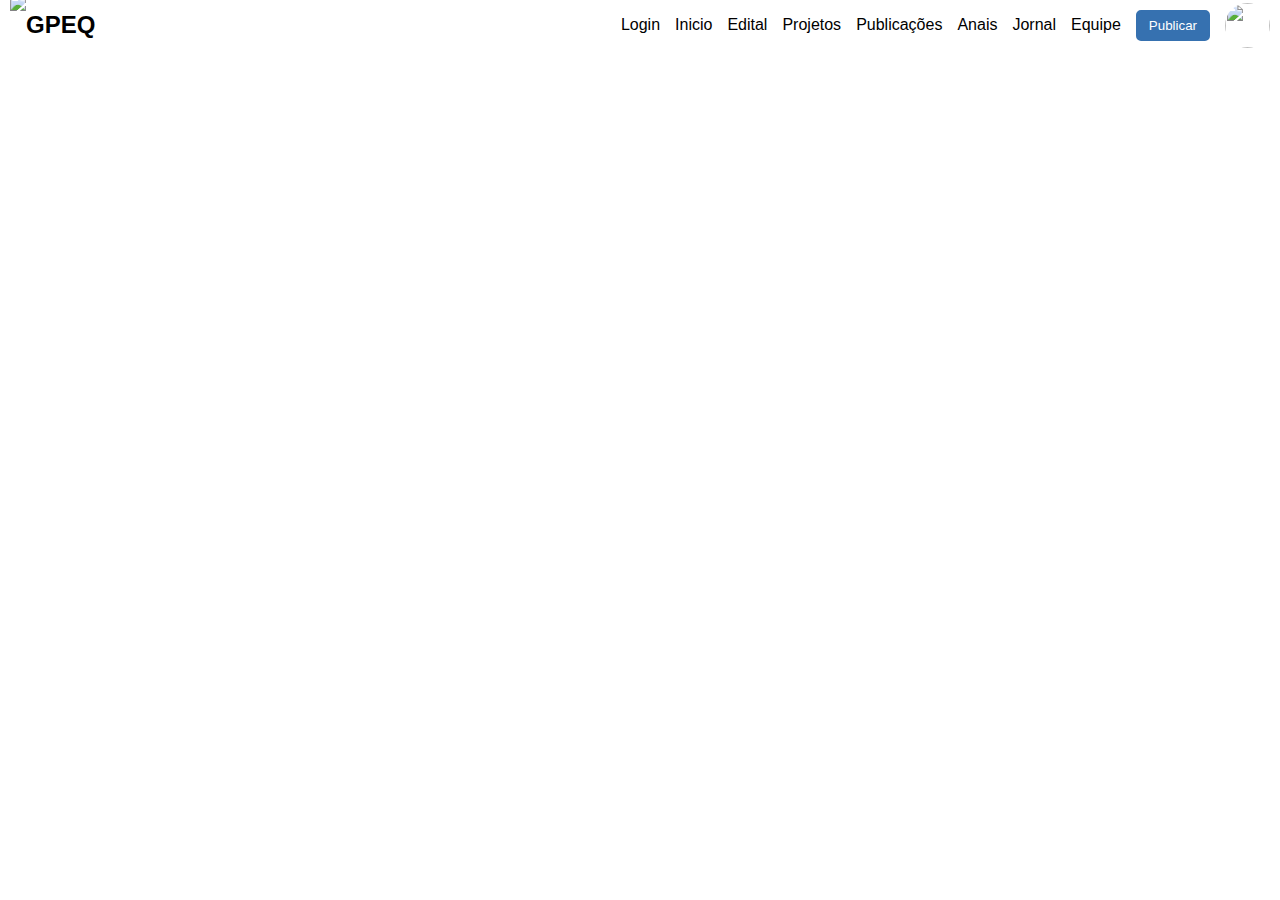
==== tela GPQ sem wp/indexAnais.html @ d1a18e75 "Add files via upload" ====
<!DOCTYPE html>
<html lang="en">
<head>
    <meta charset="UTF-8">
    <meta name="viewport" content="width=device-width, initial-scale=1.0">
    <title>Anais</title>
    <link rel="stylesheet" href="./style.css">
    <link rel="shortcut icon" href="/logo gpeq.png" type="image/x-icon">

</head>
<body>

    <!-- PARTE CABEÇA -->
    <header>
        <section class="top">
            <div class="logo-container">
                <img id="icone" src="/logo gpeq.png">
                <p id="nome-logo">GPEQ</p>
            </div>
            <div class="opcoes">
                <a href="./indexLogin.html">Login</a>
                <a href="./index.html">Inicio</a>
                <a href="./indexEdital.html">Edital</a>
                <a href="./indexProjetos.html">Projetos</a>
                <a href="./indexPublicacoes.html">Publicações</a>
                <a href="./indexAnais.html">Anais</a>
                <a href="./indexJornal.html">Jornal</a>
                <a href="./indexEquipe.html">Equipe</a>
                <button id="publicar">Publicar</button>
                <img id="perfil" src="/76f3f3007969fd3b6db21c744e1ef289.jpg">
            </div>
        </section>
    </header>
---- tela GPQ sem wp/style.css ----
/* ESTILO DA PÁGINA INICIAL */

* {
  margin: 0;
  padding: 0;
  box-sizing: border-box;
  font-family: 'Lucida Sans', 'Lucida Sans Regular', 'Lucida Grande', 'Lucida Sans Unicode', Geneva, Verdana, sans-serif;
}

/* PARTE CABEÇA */

#icone {
    height: 60px; /*Esse é o icone menor da logo GPEQ*/
}

.top {
    display: flex;
    align-items: center;
    padding: 10px;
    height: 50px;
    background-color: #ffffff;
}

.logo-container {
    display: flex;
    align-items: center;
}

#nome-logo {
    font-weight: bold;
    font-size: 24px;
}

a {
    text-decoration: none;
    color: black;
}
.opcoes {
    display: flex;
    gap: 15px;
    align-items: center;
    margin-left: auto;
}

#publicar {
    padding: 5px 10px;
    cursor: pointer;
    border-radius: 5px;
    background-color: rgb(54, 113, 176);
    color: #ffffff;
    border: 3px solid rgb(54, 113, 176);
  }
  
  #perfil {
    border-radius: 50%;
    width: 45px;
    height: 45px;
  }
  




/* PARTE CORPO/ PÁGINA INICIAL */


.inicio-corpo {
    display: flex;
    justify-content: space-between;
    align-items: center;
    height: 450px;
    background-color: rgb(241, 241, 241);
    padding: 30px;
}

.texto-container {
    display: flex;
    flex-direction: column;
    justify-content: center;
    width: 50%;
    text-align: center; 
}

#icone-maior {
    width: 30%; 
}

.texto-container h2 {
    text-align: center;
    font-size: 50px;
}

.texto-container p {
    text-align: center;
    margin-top: 10px;
    font-size: 15px;
    color: rgb(145, 145, 145);
}

#explorar {
    background-color: rgb(54, 113, 176);
    color: #ffffff;
    padding: 15px 25px;
    border: none;
    border-radius: 5px;
    cursor: pointer;
    margin: 20px auto 0;
    display: block;
}

/* PARTE CORPO 2/ PÁGINA INICIAL */

.container-imagens {
    display: flex;
    align-items: flex-start;
    justify-content: center;
    gap: 20px;
    margin: 50px 50px;
}

.imagens-grid {
    display: grid;
    grid-template-columns: 1fr 1fr; 
    grid-gap: 10px;
}

.container-texto {
    display: flex;
    flex-direction: column;
    justify-content: center;
    width: 50%; 
    text-align: center; 
}

/* .container-imagens img {
    width: 250px;
    border-radius: 5px;
} */

.container-texto p {
    text-align: justify; 
    margin: 20px;
}

.imagens-container img{
    margin: 0 10px;
    
}

#img-1{
    height: 250px;
    width: 380px;
}



/* PARTE CORPO 3/ PÁGINA INICIAL */


.saiba {
    display: flex;
    align-items: center;
    justify-content: space-around; 
    background-color: rgb(237, 237, 237);
    padding: 10px 20px;
    gap: 20px; 
}

#img-saiba-mais {
    width: 25%;
}

.saiba-texto {
    display: flex;
    flex-direction: column;
    justify-content: center;
    align-items: center;
    width: 500px;
    text-align: center;
    gap: 10px; 
}

#saiba-mais {
    padding: 8px 16px;
    cursor: pointer;
    border-radius: 5px;
    background-color: rgb(54, 113, 176);
    color: #ffffff;
    border: 3px solid rgb(54, 113, 176);
}


/* FOOTER/ DA PÁGINA INICIAL */


.rodapé {
    background-color: rgb(31, 72, 167);
    padding: 40px 50px; 
    box-shadow: 0 0 20px rgb(31, 72, 167);
    display: flex;
    justify-content: center;
    gap: 50px;
    /* flex-wrap: wrap; */
    text-align: center;
}

.rodapé div {
    flex: 1; /*tá, aqui as três divs vão ocupar o mesmo tamanho e ocupação em partes iguais do container  */
    min-width: 150px;
}

.rodapé h3 {
    margin-bottom: 10px;
}

.rodapé p {
    margin-bottom: 10px;
}

/* PARTE RESPONSIVA DA PARTE INICIAL */


@media (max-width: 767px) { 
/* PARTE CABEÇA / INICIAL */
  .opcoes{
    display: none; /*aqui eu tenho que criar uma barra escondida de menu com as opções*/
  }

  .top{
    display: flex;
    justify-content: space-between;
  }

/* PARTE DO CORPO */
  .texto-container h2{
    font-size:larger
  }

  .texto-container p{
    font-size:x-small
  }

  #explorar {
    height: auto; 
    width: 150px;
    font-size: xx-small;
    padding: 5px; 
}
  #icone-maior {
    width: 300px;

  }

/* PARTE DO CORPO 2*/

  .imagens-grid {
    display: grid;
    grid-template-columns: 1fr 1fr; 
    gap: 10px;
  }

  .imagens-grid img {
    max-width: 150px;
  }

  .container-text h3{
    font-size: small;
  }

  .container-texto p{
    font-size: xx-small;
  }

  .imagens-container{
    display: flex;
  }

  .imagens-container img {
    max-width: 100px; 
    height: 50px; 
  }

  #img-1{
    height: auto;
    width: 80px;
    margin: 1;
  }

  #img-2{
    height: 60px;
    margin: 0;
  }

  .saiba-texto{
    font-size: x-small;
  }

/* PARTE DO CORPO 3*/


  #saiba-mais{
    height: auto; 
    width: 100px;
    font-size: xx-small;
    padding: 5px; 
  }

  /* PARTE FOOTER INICIAL */

  .rodapé h3{
    font-size: x-small;
  }

  .rodapé p{
    font-size: xx-small;
    
  }

  .rodapé{
    flex-wrap: nowrap;
  }
}

/* PARTE ESTILIZAÇÂO TAMBÉM CONCLUIDAAA */
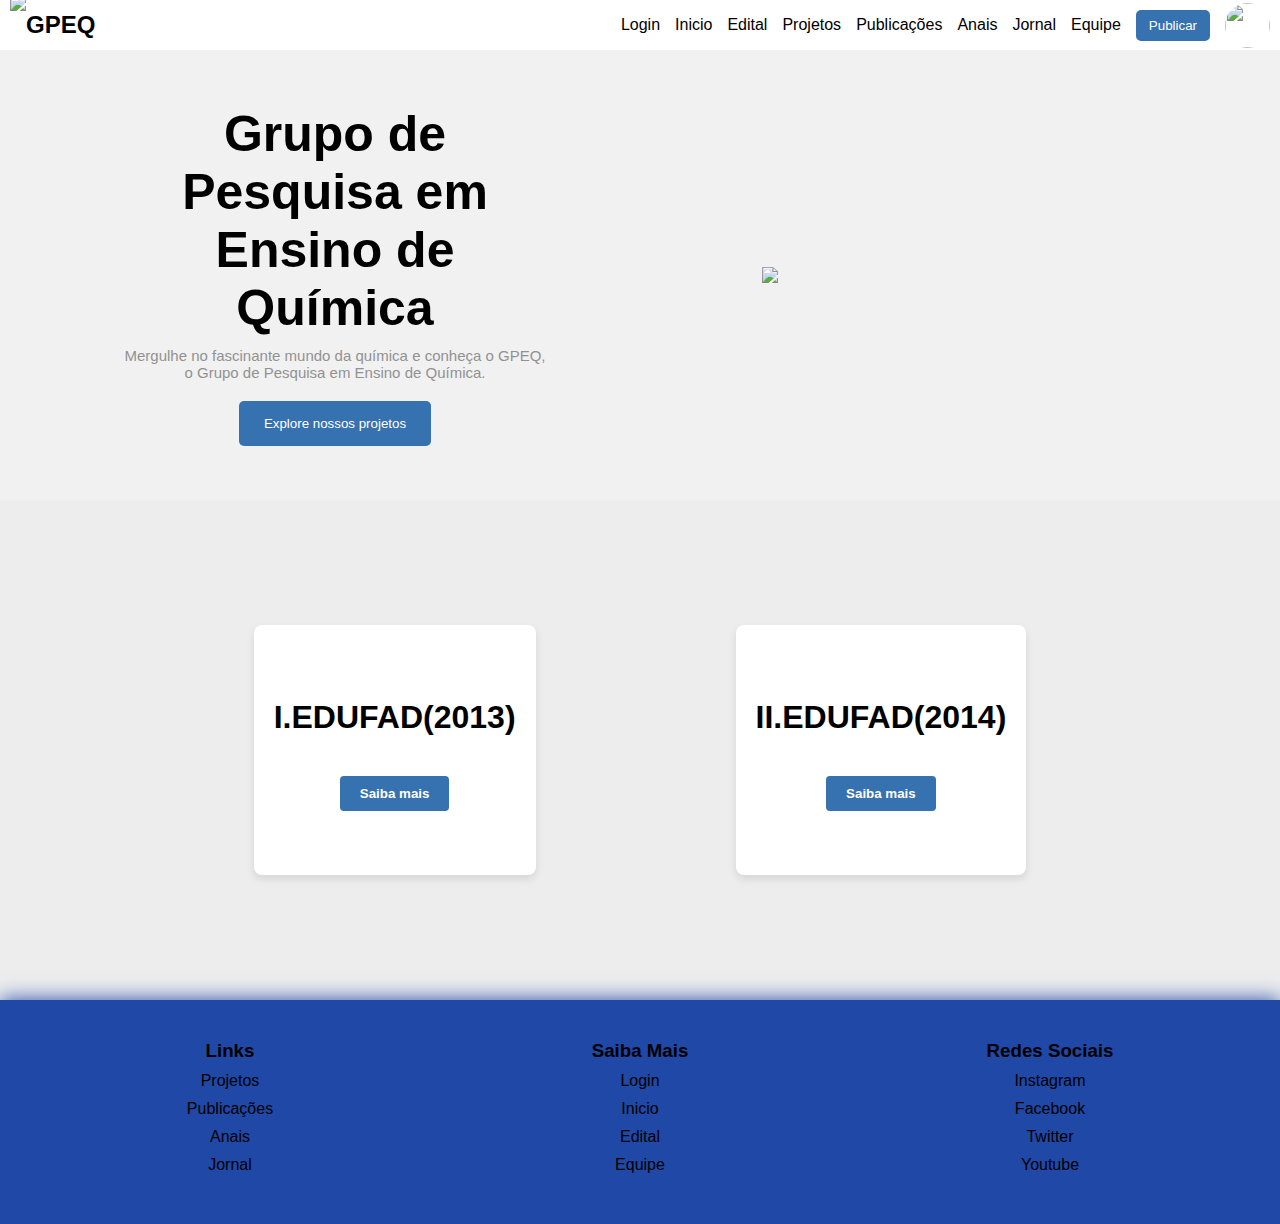
==== commit 22139efb: "outra pagina finalizada" ====
--- a/tela GPQ sem wp/indexAnais.html
+++ b/tela GPQ sem wp/indexAnais.html
@@ -4,7 +4,7 @@
     <meta charset="UTF-8">
     <meta name="viewport" content="width=device-width, initial-scale=1.0">
     <title>Anais</title>
-    <link rel="stylesheet" href="./style.css">
+    <link rel="stylesheet" href="./stylesAnais.css">
     <link rel="shortcut icon" href="/logo gpeq.png" type="image/x-icon">
 
 </head>
@@ -12,12 +12,12 @@
 
     <!-- PARTE CABEÇA -->
     <header>
-        <section class="top">
-            <div class="logo-container">
-                <img id="icone" src="/logo gpeq.png">
-                <p id="nome-logo">GPEQ</p>
+        <section class="top-Anais">
+            <div class="logo-container-Anais">
+                <img id="icone-Anais" src="/logo gpeq.png">
+                <p id="nome-logo-Anais">GPEQ</p>
             </div>
-            <div class="opcoes">
+            <div class="opcoes-Anais">
                 <a href="./indexLogin.html">Login</a>
                 <a href="./index.html">Inicio</a>
                 <a href="./indexEdital.html">Edital</a>
@@ -26,8 +26,85 @@
                 <a href="./indexAnais.html">Anais</a>
                 <a href="./indexJornal.html">Jornal</a>
                 <a href="./indexEquipe.html">Equipe</a>
-                <button id="publicar">Publicar</button>
-                <img id="perfil" src="/76f3f3007969fd3b6db21c744e1ef289.jpg">
+                <button id="publicar-Anais">Publicar</button>
+                <img id="perfil-Anais" src="/76f3f3007969fd3b6db21c744e1ef289.jpg">
             </div>
         </section>
     </header>
+
+
+            <!-- PARTE CORPO/ PÁGINA PROJETOS -->
+            <div class="conteudo-Anais">
+                <div class="inicio-corpo-Anais">
+                    <div class="texto-container-Anais">
+                        <h2>Grupo de <br> Pesquisa em <br> Ensino de <br> Química</h2>
+                        <p>Mergulhe no fascinante mundo da química e conheça o GPEQ,<br> o Grupo de Pesquisa em Ensino de Química.</p>
+                        <button id="explorar-Anais">Explore nossos projetos</button>
+                    </div>
+                    <img id="icone-maior-Anais" src="/Captura de tela 2024-05-27 130511.png">
+                </div>
+            </div>
+
+
+             <!-- PARTE 3 DO CORPO DA EQUIPE -->
+         <div class="conteudo-Anais-membro">
+            <div class="membro-1">
+                <h1>I.EDUFAD(2013)</h1>
+                <button class="botao-Anais">Saiba mais</button>
+            </div>
+            <div class="membro-2">
+                <h1>II.EDUFAD(2014)</h1>
+                <button class="botao-Anais">Saiba mais</button>
+            </div>
+       <!-- LEMBRAR DE POR O LINK DO PERFIL DA CNPQ DOS MEMBROS-->
+         </div>
+
+
+
+
+
+            
+    <!-- PARTE FOOTER/ PÁGINA INICIAL -->
+    <footer class="rodapé-Anais">
+        <div>
+            <h3>Links</h3>
+            <!-- <a href="">Projetos</a>
+            <a href="">Publicações</a>
+            <a href="">Anais</a>
+            <a href="">Jornal</a> -->
+            <p>Projetos</p>
+            <p>Publicações</p>
+            <p>Anais</p>
+            <p>Jornal</p> 
+        </div>
+
+        <div>
+            <h3>Saiba Mais</h3>
+            <!-- <a href="">Login</a>
+            <a href="">Inicio</a>
+            <a href="">Edital</a>
+            <a href="">Equipe</a> -->
+            <p>Login</p>
+            <p>Inicio</p>
+            <p>Edital</p>
+            <p>Equipe</p> 
+        </div>
+
+        <div>
+            <h3>Redes Sociais</h3>
+            <!-- <a href="">Instagram</a>
+            <a href="">Facebook</a>
+            <a href="">Twitter</a>
+            <a href="">Youtube</a> -->
+            <p>Instagram</p>
+            <p>Facebook</p>
+            <p>Twitter</p>
+            <p>Youtube</p>
+        </div>
+    </footer>  
+</body>
+</html>
+
+<!-- ARRUMAR ESSA BAGUNÇA -->
+
+<!-- PARTE FEITAA-->--- a/tela GPQ sem wp/stylesAnais.css
+++ b/tela GPQ sem wp/stylesAnais.css
@@ -0,0 +1,215 @@
+/* ESTILO DA PÁGINA INICIAL */
+
+* {
+    margin: 0;
+    padding: 0;
+    box-sizing: border-box;
+    font-family: 'Lucida Sans', 'Lucida Sans Regular', 'Lucida Grande', 'Lucida Sans Unicode', Geneva, Verdana, sans-serif;
+  }
+  
+  /* PARTE CABEÇA */
+  
+  #icone-Anais {
+      height: 60px; /*Esse é o icone menor da logo GPEQ*/
+  }
+  
+  .top-Anais {
+      display: flex;
+      align-items: center;
+      padding: 10px;
+      height: 50px;
+      background-color: #ffffff;
+  }
+  
+  .logo-container-Anais {
+      display: flex;
+      align-items: center;
+  }
+  
+  #nome-logo-Anais {
+      font-weight: bold;
+      font-size: 24px;
+  }
+  
+  a {
+      text-decoration: none;
+      color: black;
+  }
+  .opcoes-Anais {
+      display: flex;
+      gap: 15px;
+      align-items: center;
+      margin-left: auto;
+  }
+  
+  #publicar-Anais {
+      padding: 5px 10px;
+      cursor: pointer;
+      border-radius: 5px;
+      background-color: rgb(54, 113, 176);
+      color: #ffffff;
+      border: 3px solid rgb(54, 113, 176);
+    }
+    
+    #perfil-Anais {
+      border-radius: 50%;
+      width: 45px;
+      height: 45px;
+    }
+
+
+      /* PARTE CORPO/ PÁGINA EQUIPE */
+
+
+.inicio-corpo-Anais {
+    display: flex;
+    justify-content: space-between;
+    align-items: center;
+    height: 450px;
+    /* background-color: rgb(247, 247, 247); */
+    background-color: rgb(241, 241, 241);
+    padding: 30px;
+}
+
+.texto-container-Anais {
+    display: flex;
+    flex-direction: column;
+    justify-content: center;
+    width: 50%;
+    text-align: center; 
+}
+
+#icone-maior-Anais {
+    width: 40%; 
+}
+
+.texto-container-Anais h2 {
+    text-align: center;
+    font-size: 50px;
+}
+
+.texto-container-Anais p {
+    text-align: center;
+    margin-top: 10px;
+    font-size: 15px;
+    color: rgb(145, 145, 145);
+}
+
+#explorar-Anais {
+    background-color: rgb(54, 113, 176);
+    color: #ffffff;
+    padding: 15px 25px;
+    border: none;
+    border-radius: 5px;
+    cursor: pointer;
+    margin: 20px auto 0;
+    display: block;
+}
+
+
+/* PARTE 3 CORPO EQUIPE */
+.conteudo-Anais-membro {
+    display: flex;
+    justify-content: center;
+    align-items: center;
+    gap: 200px; 
+    background-color: rgb(237, 237, 237);
+    padding: 40px;
+    height: 500px;
+}
+
+.membro-1{
+    display: flex;
+    flex-direction: column;
+    justify-content: center;
+    align-items: center;
+    text-align: center;
+    background-color: white;
+    padding: 20px;
+    border-radius: 8px;
+    height: 250px;
+    box-shadow: 0px 4px 8px rgba(0, 0, 0, 0.1);
+    gap: 20px; 
+}
+.membro-2{
+    display: flex;
+    flex-direction: column;
+    align-items: center;
+    text-align: center;
+    justify-content: center;
+    background-color: white;
+    padding: 20px;
+    border-radius: 8px;
+    height: 250px;
+    box-shadow: 0px 4px 8px rgba(0, 0, 0, 0.1); 
+    gap: 20px; 
+    
+}
+
+
+
+h1 {
+    margin: 10px 0;
+    /* font-size: 1.2em; */
+    color: #000000;
+}
+
+.botao-Anais, .botao-Anais {
+    margin-top: 10px;
+    padding: 10px 20px;
+    /* background-color: #FFC83A; */
+    background-color:  rgb(54, 113, 176);
+    color: white;
+    border: none;
+    border-radius: 4px;
+    cursor: pointer;
+    font-weight: bold;
+    transition: background-color 0.3s;
+}
+
+/* .botao-membro1:hover{
+    background-color: #e6b532; 
+}
+.botao-membro2:hover {
+    background-color: #e6b532; 
+
+} */
+
+
+
+
+
+
+
+/* FOOTER/ DA PÁGINA INICIAL */
+
+
+.rodapé-Anais {
+    background-color: rgb(31, 72, 167);
+    padding: 40px 50px; 
+    box-shadow: 0 0 20px rgb(31, 72, 167);
+    display: flex;
+    justify-content: center;
+    gap: 50px;
+    /* flex-wrap: wrap; */
+    text-align: center;
+}
+
+.rodapé-Anais div {
+    flex: 1; /*tá, aqui as três divs vão ocupar o mesmo tamanho e ocupação em partes iguais do container  */
+    min-width: 150px;
+}
+
+.rodapé-Anais h3 {
+    margin-bottom: 10px;
+}
+
+.rodapé-Anais p {
+    margin-bottom: 10px;
+}
+
+/* PARTE RESPONSIVA DA PARTE INICIAL */
+
+    
+  
+  